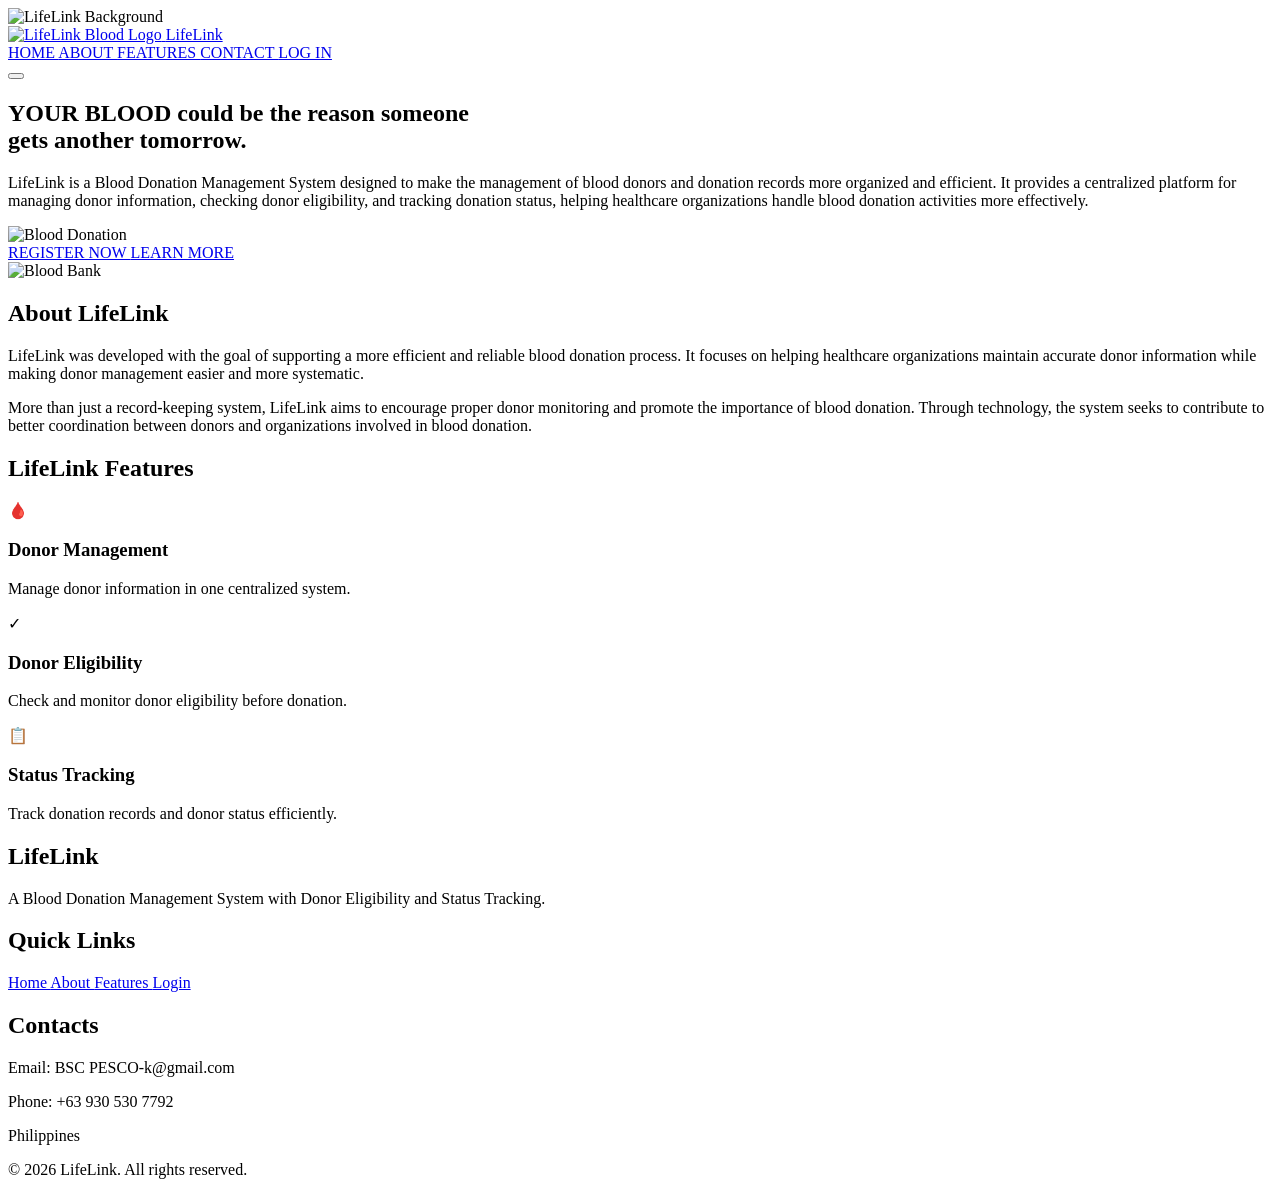
==== src/main/resources/templates/index.html @ e0f9bac5 "Initial LifeLink project" ====
<!DOCTYPE html>
<html lang="en">
<head>
    <meta charset="UTF-8">
    <meta name="viewport" content="width=device-width, initial-scale=1.0">

    <title>LifeLink | Home</title>

    <link rel="stylesheet" href="/css/style.css">
</head>

<body>

    <!-- =====================================================
         BACKGROUND IMAGE
         IMAGE FILE:
         src/main/resources/static/images/hospital-bg.jpg
         ===================================================== -->
    <div class="background-image">
        <img
            src="/images/bg.png"
            alt="LifeLink Background"
        >
    </div>


    <div class="site-wrapper">

        <!-- =================================================
             NAVIGATION BAR
             ================================================= -->
        <header class="navbar">

            <a href="#" class="logo-link">

                <!-- BLOOD LOGO
                     src/main/resources/static/images/blood-logo.png
                -->
                <img
                    src="/images/logo.png"
                    alt="LifeLink Blood Logo"
                    class="logo-image"
                >

                <span class="logo-text">LifeLink</span>

            </a>


            <nav class="nav-menu">

                <a href="#" class="nav-link active">
                    HOME
                </a>

                <a href="#about" class="nav-link">
                    ABOUT
                </a>

                <a href="#features" class="nav-link">
                    FEATURES
                </a>

                <a href="#contact" class="nav-link">
                    CONTACT
                </a>

                <a href="/login" class="nav-link login-link">
                    LOG IN
                </a>

            </nav>


            <!-- FUTURE THEME BUTTON -->
            <button
                class="theme-toggle"
                type="button"
                aria-label="Toggle theme"
            >
                <span></span>
            </button>

        </header>


        <!-- =================================================
             MAIN CONTENT
             ================================================= -->
        <main>


            <!-- =============================================
                 HERO SECTION
                 ============================================= -->
            <section class="hero">

                <div class="hero-card">


                    <!-- LEFT SIDE -->
                    <div class="hero-content">

                        <h1 class="hero-title">

                            <span>YOUR BLOOD</span>

                            <strong>
                                could be the reason someone<br>
                                gets another tomorrow.
                            </strong>

                        </h1>


                        <p class="hero-description">
                            LifeLink is a Blood Donation Management
                            System designed to make the management of
                            blood donors and donation records more
                            organized and efficient. It provides a
                            centralized platform for managing donor
                            information, checking donor eligibility,
                            and tracking donation status, helping
                            healthcare organizations handle blood
                            donation activities more effectively.
                        </p>

                    </div>


                    <!-- RIGHT SIDE -->
                    <div class="hero-right">


                        <!-- HERO IMAGE
                             src/main/resources/static/images/blood.png
                        -->
                        <div class="hero-image-box">

                            <img
                                src="/images/blood.png"
                                alt="Blood Donation"
                                class="hero-image"
                            >

                        </div>


                        <!-- HERO BUTTONS -->
                        <div class="hero-buttons">

                            <a
                                href="/register"
                                class="hero-button"
                            >
                                REGISTER NOW
                            </a>

                            <a
                                href="#about"
                                class="hero-button"
                            >
                                LEARN MORE
                            </a>

                        </div>

                    </div>

                </div>

            </section>



            <!-- =============================================
                 ABOUT SECTION
                 ============================================= -->
            <section
                class="about"
                id="about"
            >

                <div class="about-card">


                    <!-- ABOUT IMAGE
                         src/main/resources/static/images/bank.png
                    -->
                    <div class="about-image-box">

                        <img
                            src="/images/bank.png"
                            alt="Blood Bank"
                            class="about-image"
                        >

                    </div>


                    <!-- ABOUT CONTENT -->
                    <div class="about-content">

                        <h2>
                            About LifeLink
                        </h2>


                        <p>
                            LifeLink was developed with the goal of
                            supporting a more efficient and reliable
                            blood donation process. It focuses on
                            helping healthcare organizations maintain
                            accurate donor information while making
                            donor management easier and more systematic.
                        </p>


                        <p>
                            More than just a record-keeping system,
                            LifeLink aims to encourage proper donor
                            monitoring and promote the importance of
                            blood donation. Through technology, the
                            system seeks to contribute to better
                            coordination between donors and
                            organizations involved in blood donation.
                        </p>

                    </div>

                </div>

            </section>



            <!-- =============================================
                 FEATURES SECTION
                 ============================================= -->
            <section
                class="features"
                id="features"
            >

                <div class="features-card">

                    <h2>
                        LifeLink Features
                    </h2>


                    <div class="feature-grid">


                        <!-- FEATURE 1 -->
                        <div class="feature-item">

                            <div class="feature-icon">
                                🩸
                            </div>

                            <h3>
                                Donor Management
                            </h3>

                            <p>
                                Manage donor information in one
                                centralized system.
                            </p>

                        </div>


                        <!-- FEATURE 2 -->
                        <div class="feature-item">

                            <div class="feature-icon">
                                ✓
                            </div>

                            <h3>
                                Donor Eligibility
                            </h3>

                            <p>
                                Check and monitor donor eligibility
                                before donation.
                            </p>

                        </div>


                        <!-- FEATURE 3 -->
                        <div class="feature-item">

                            <div class="feature-icon">
                                📋
                            </div>

                            <h3>
                                Status Tracking
                            </h3>

                            <p>
                                Track donation records and donor
                                status efficiently.
                            </p>

                        </div>

                    </div>

                </div>

            </section>

        </main>



        <!-- =================================================
             FOOTER
             ================================================= -->
        <footer
            class="footer"
            id="contact"
        >

            <div class="footer-content">


                <!-- LIFELINK -->
                <div class="footer-column">

                    <h2>
                        LifeLink
                    </h2>

                    <p>
                        A Blood Donation Management System with
                        Donor Eligibility and Status Tracking.
                    </p>

                </div>


                <!-- QUICK LINKS -->
                <div class="footer-column">

                    <h2>
                        Quick Links
                    </h2>

                    <div class="footer-links">

                        <a href="#">
                            Home
                        </a>

                        <a href="#about">
                            About
                        </a>

                        <a href="#features">
                            Features
                        </a>

                        <a href="#">
                            Login
                        </a>

                    </div>

                </div>


                <!-- CONTACT -->
                <div class="footer-column">

                    <h2>
                        Contacts
                    </h2>

                    <div class="contact-info">

                        <p>
                            Email: BSC PESCO-k@gmail.com
                        </p>

                        <p>
                            Phone: +63 930 530 7792
                        </p>

                        <p>
                            Philippines
                        </p>

                    </div>

                </div>

            </div>


            <div class="copyright">

                © 2026 LifeLink. All rights reserved.

            </div>

        </footer>

    </div>

    <script src="/js/theme.js"></script>
    <script src="/js/index.js"></script>

</body>
</html>
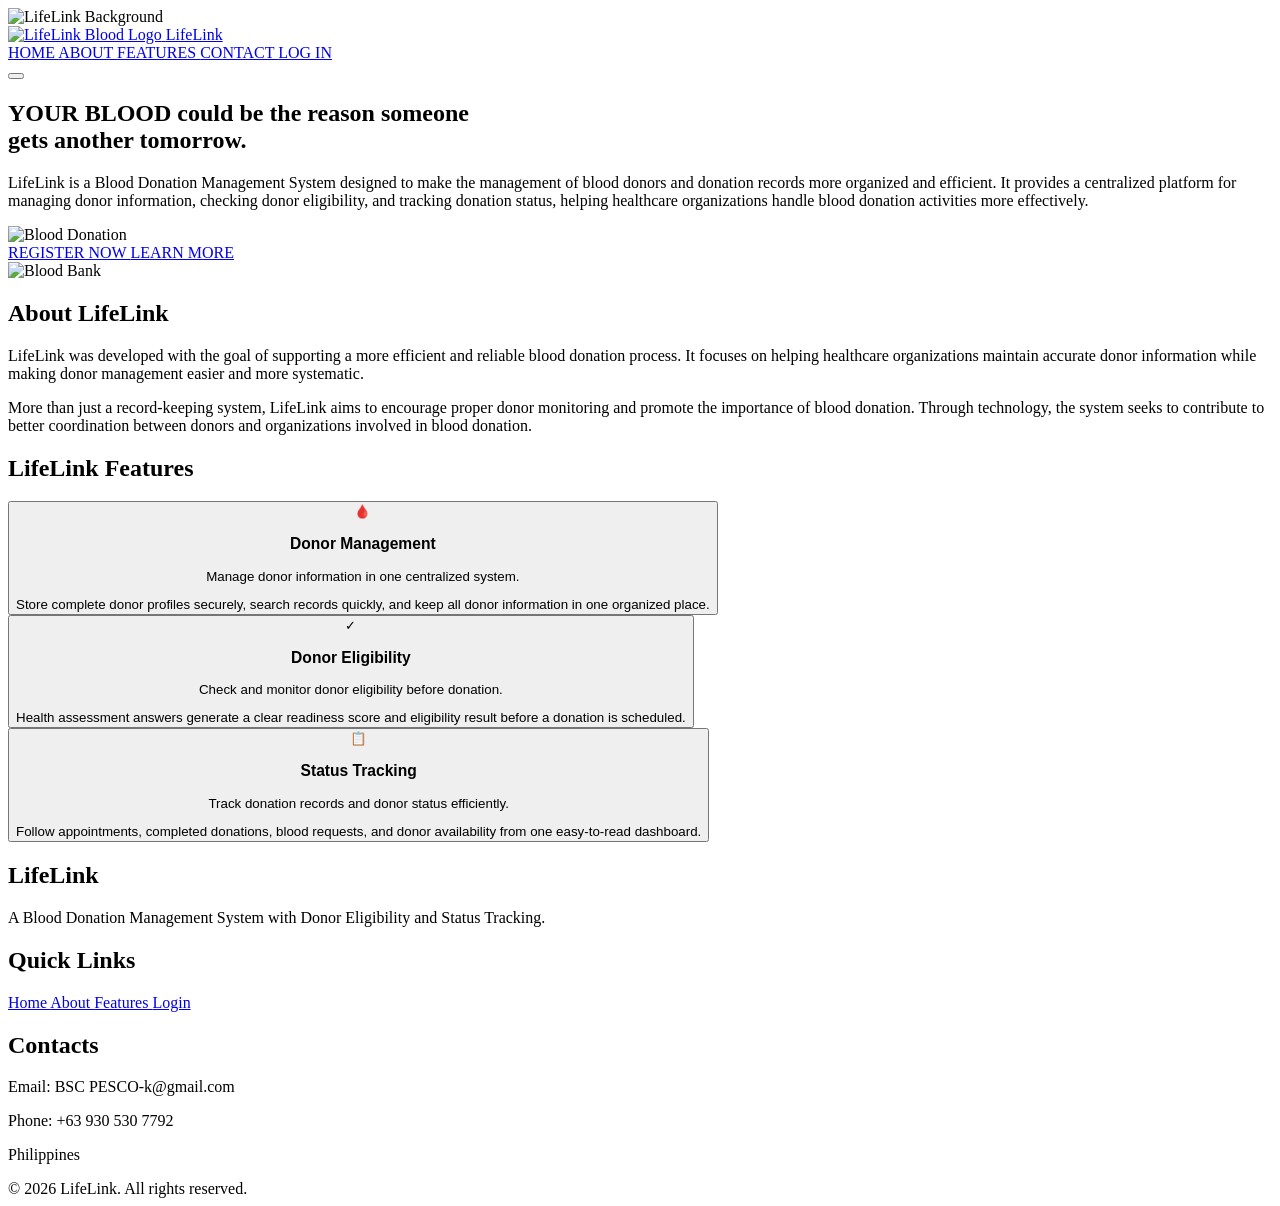
==== commit 06d56045: "Update website" ====
--- a/src/main/resources/templates/index.html
+++ b/src/main/resources/templates/index.html
@@ -49,7 +49,7 @@
 
             <nav class="nav-menu">
 
-                <a href="#" class="nav-link active">
+                <a href="/" class="nav-link active">
                     HOME
                 </a>
 
@@ -157,7 +157,7 @@
                             </a>
 
                             <a
-                                href="#about"
+                                href="/learn-more"
                                 class="hero-button"
                             >
                                 LEARN MORE
@@ -253,7 +253,7 @@
 
 
                         <!-- FEATURE 1 -->
-                        <div class="feature-item">
+                        <button class="feature-item" type="button" aria-expanded="false">
 
                             <div class="feature-icon">
                                 🩸
@@ -266,13 +266,13 @@
                             <p>
                                 Manage donor information in one
                                 centralized system.
-                            </p>
-
-                        </div>
+                            </p><span class="feature-detail">Store complete donor profiles securely, search records quickly, and keep all donor information in one organized place.</span>
+
+                        </button>
 
 
                         <!-- FEATURE 2 -->
-                        <div class="feature-item">
+                        <button class="feature-item" type="button" aria-expanded="false">
 
                             <div class="feature-icon">
                                 ✓
@@ -285,13 +285,13 @@
                             <p>
                                 Check and monitor donor eligibility
                                 before donation.
-                            </p>
-
-                        </div>
+                            </p><span class="feature-detail">Health assessment answers generate a clear readiness score and eligibility result before a donation is scheduled.</span>
+
+                        </button>
 
 
                         <!-- FEATURE 3 -->
-                        <div class="feature-item">
+                        <button class="feature-item" type="button" aria-expanded="false">
 
                             <div class="feature-icon">
                                 📋
@@ -304,9 +304,9 @@
                             <p>
                                 Track donation records and donor
                                 status efficiently.
-                            </p>
-
-                        </div>
+                            </p><span class="feature-detail">Follow appointments, completed donations, blood requests, and donor availability from one easy-to-read dashboard.</span>
+
+                        </button>
 
                     </div>
 
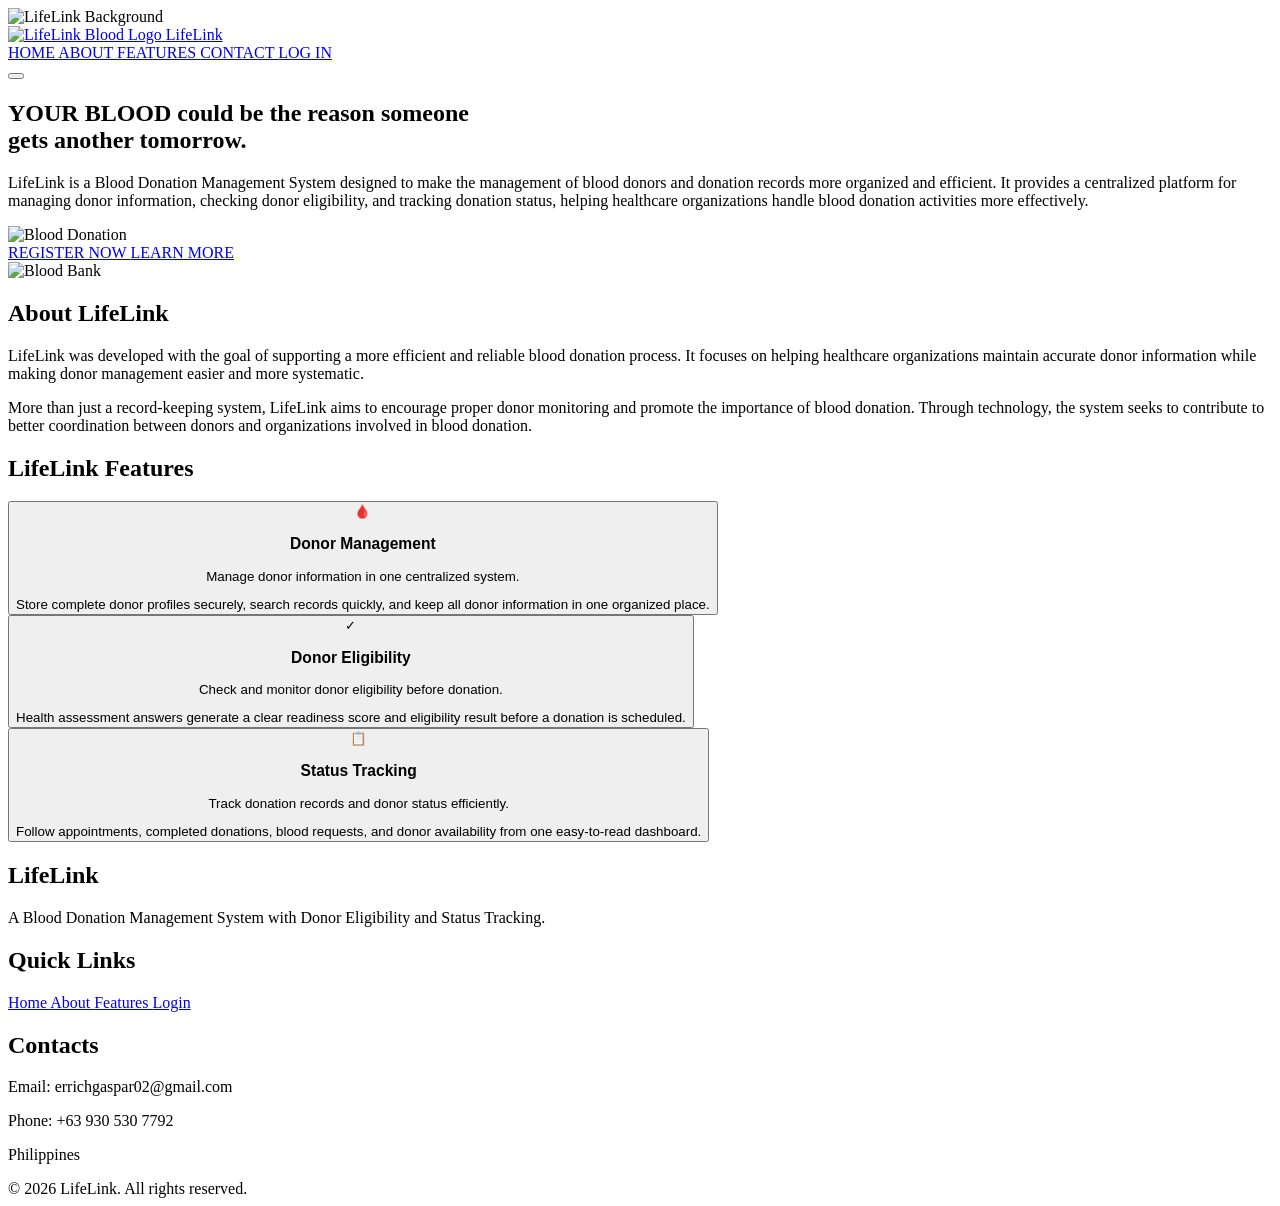
==== commit 14ee873a: "Update LifeLink" ====
--- a/src/main/resources/templates/index.html
+++ b/src/main/resources/templates/index.html
@@ -7,7 +7,7 @@
     <title>LifeLink | Home</title>
 
     <link rel="stylesheet" href="/css/style.css">
-</head>
+<link rel="stylesheet" href="/css/mobile-system.css?v=20261021"></head>
 
 <body>
 
@@ -384,7 +384,7 @@
                     <div class="contact-info">
 
                         <p>
-                            Email: BSC PESCO-k@gmail.com
+                            Email: errichgaspar02@gmail.com
                         </p>
 
                         <p>
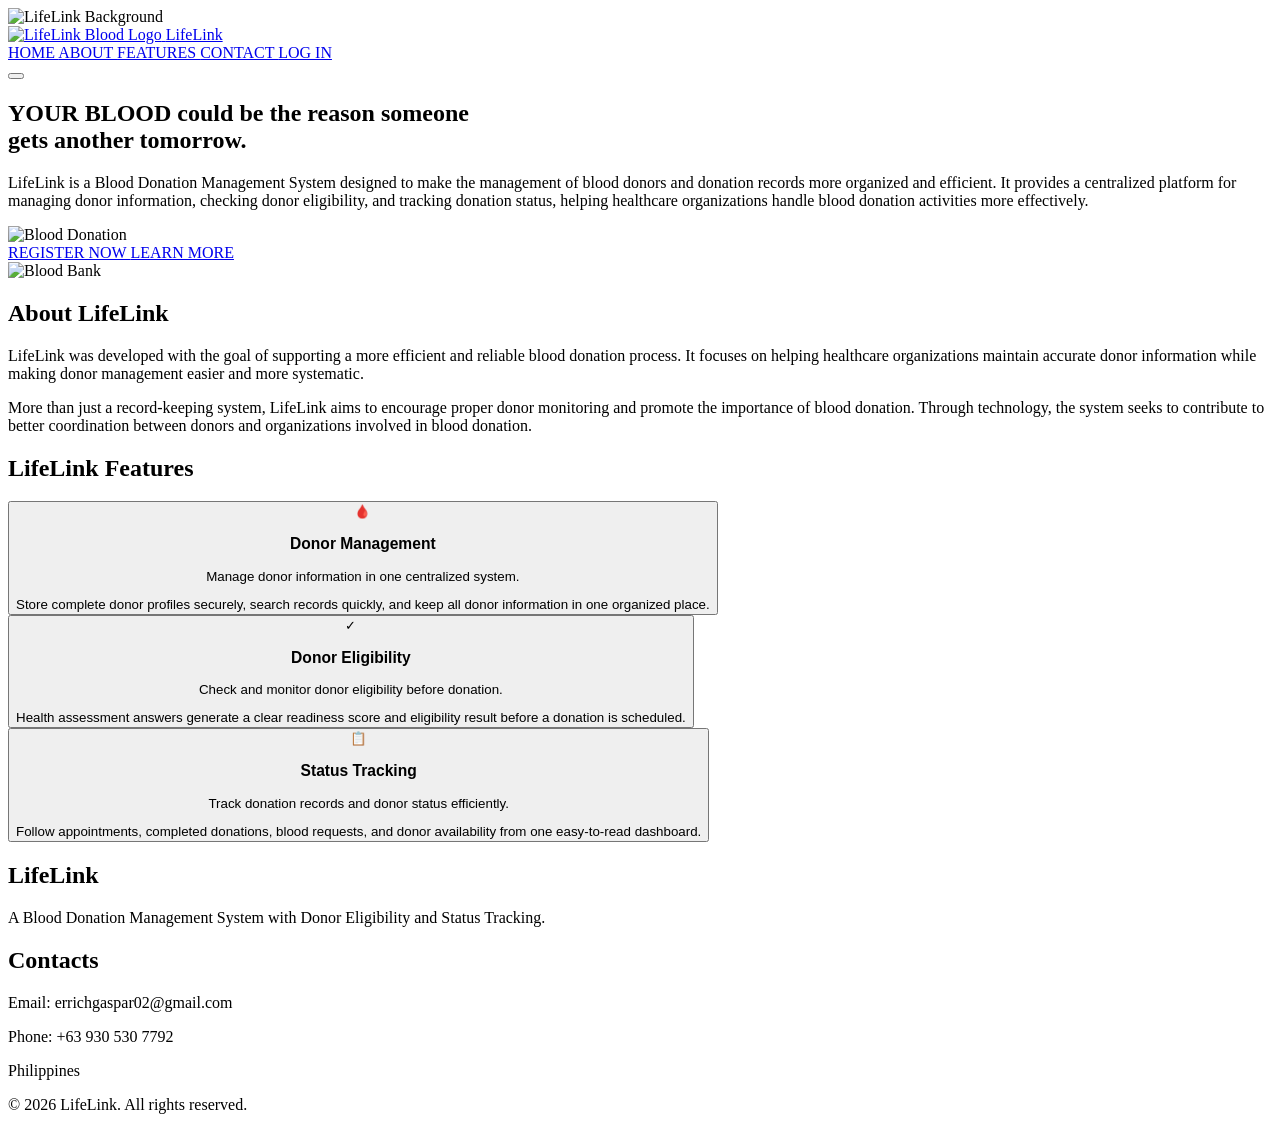
==== commit ce215b94: "Update LifeLink" ====
--- a/src/main/resources/templates/index.html
+++ b/src/main/resources/templates/index.html
@@ -343,34 +343,6 @@
 
                 </div>
 
-
-                <!-- QUICK LINKS -->
-                <div class="footer-column">
-
-                    <h2>
-                        Quick Links
-                    </h2>
-
-                    <div class="footer-links">
-
-                        <a href="#">
-                            Home
-                        </a>
-
-                        <a href="#about">
-                            About
-                        </a>
-
-                        <a href="#features">
-                            Features
-                        </a>
-
-                        <a href="#">
-                            Login
-                        </a>
-
-                    </div>
-
                 </div>
 
 
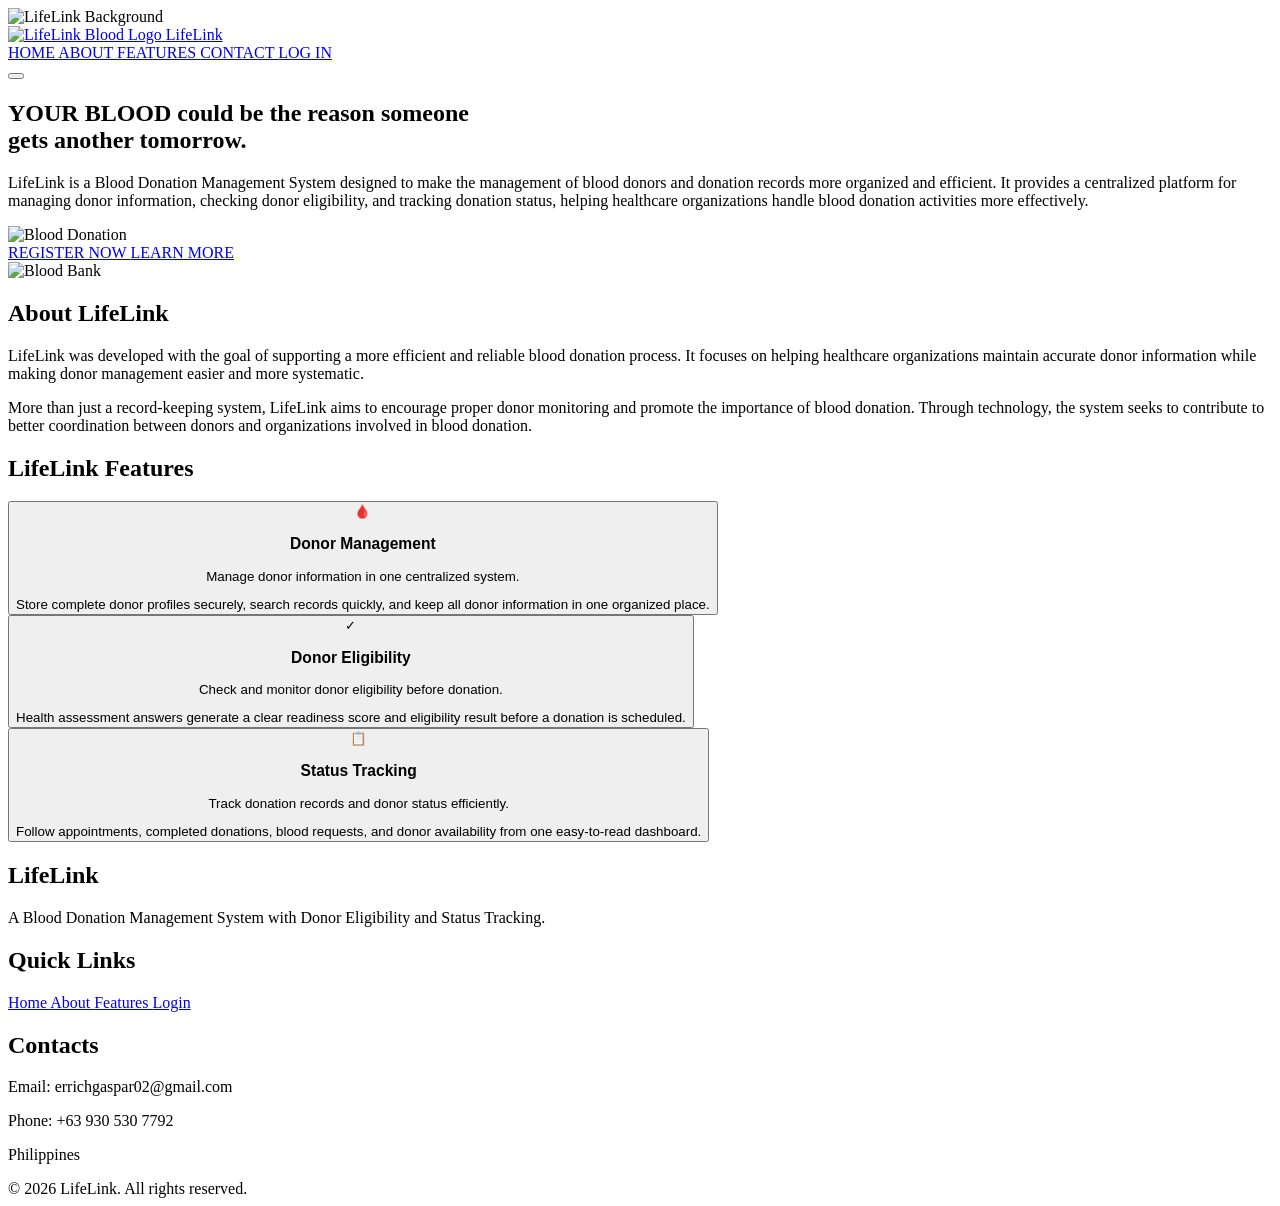
==== commit f2dd3f82: "Update LifeLink" ====
--- a/src/main/resources/templates/index.html
+++ b/src/main/resources/templates/index.html
@@ -343,6 +343,34 @@
 
                 </div>
 
+
+                <!-- QUICK LINKS -->
+                <div class="footer-column">
+
+                    <h2>
+                        Quick Links
+                    </h2>
+
+                    <div class="footer-links">
+
+                        <a href="#">
+                            Home
+                        </a>
+
+                        <a href="#about">
+                            About
+                        </a>
+
+                        <a href="#features">
+                            Features
+                        </a>
+
+                        <a href="#">
+                            Login
+                        </a>
+
+                    </div>
+
                 </div>
 
 
